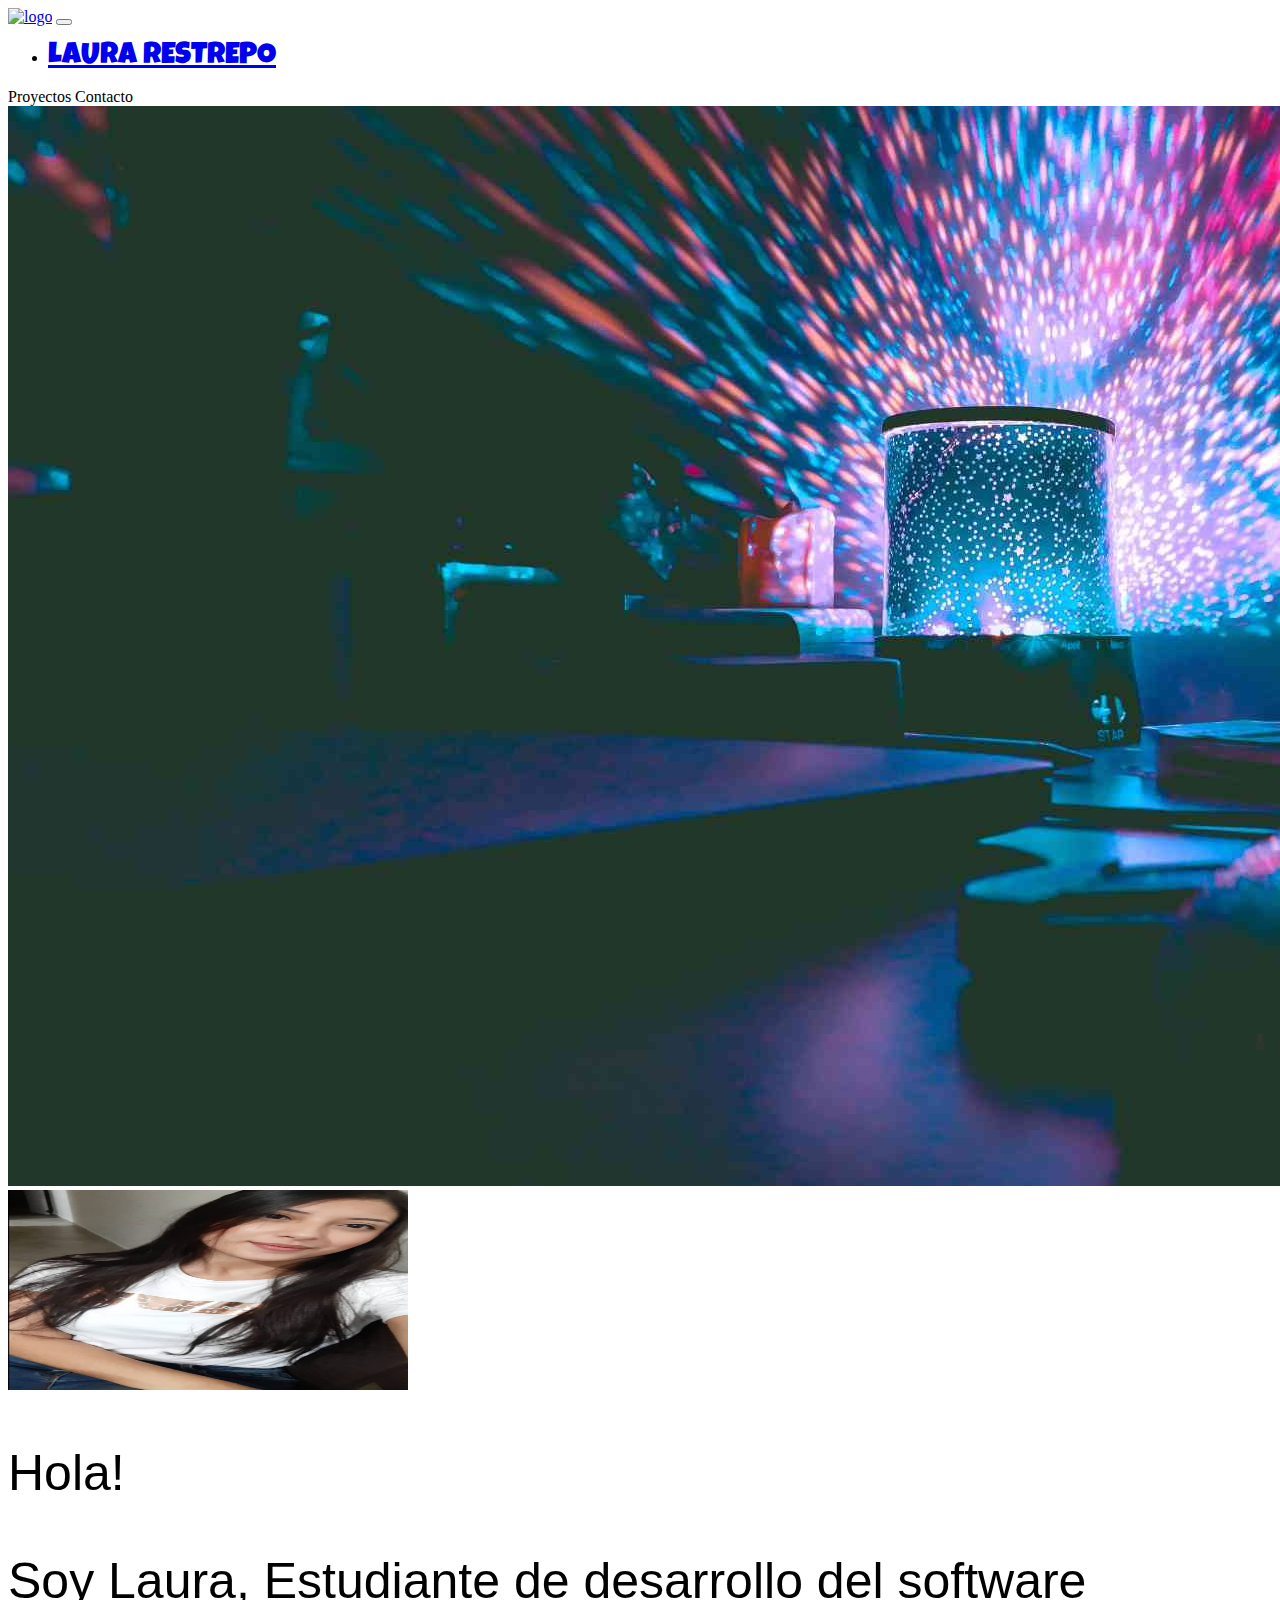
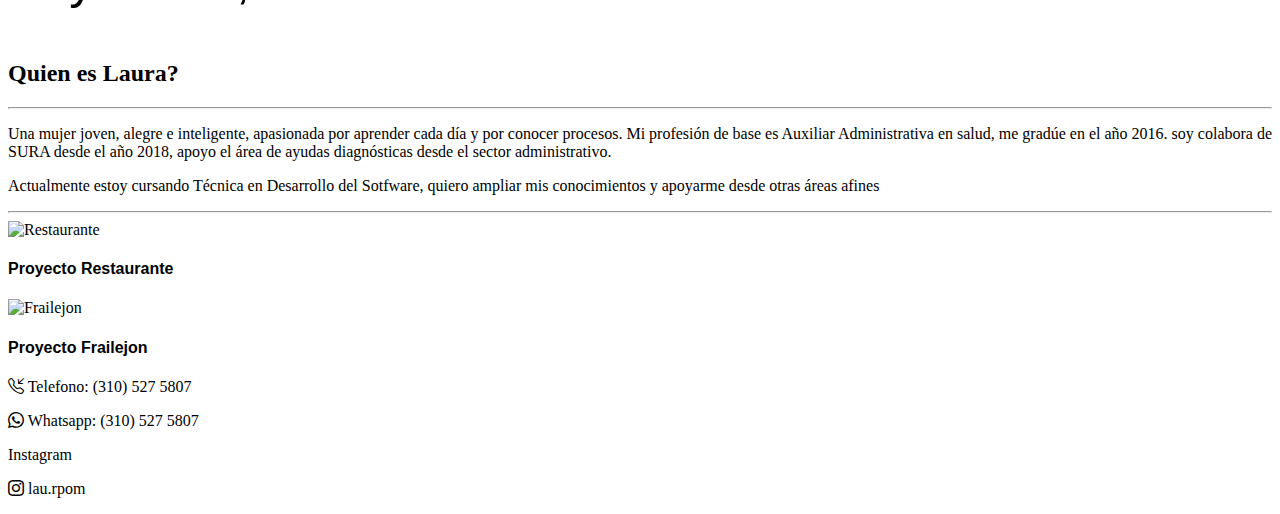
==== index.html @ 0838fca7 "se agrega maqueta" ====
<!DOCTYPE html>
<html lang="en">
<head>
    <meta charset="UTF-8">
    <meta name="viewport" content="width=device-width, initial-scale=1.0">
    <title>Document</title>
    <link href="https://cdn.jsdelivr.net/npm/bootstrap@5.3.2/dist/css/bootstrap.min.css" rel="stylesheet" integrity="sha384-T3c6CoIi6uLrA9TneNEoa7RxnatzjcDSCmG1MXxSR1GAsXEV/Dwwykc2MPK8M2HN" crossorigin="anonymous">
    <link rel="preconnect" href="https://fonts.gstatic.com" crossorigin>
    <link href="https://fonts.googleapis.com/css2?family=Luckiest+Guy&display=swap" rel="stylesheet">
    <link rel="stylesheet" href="./assets/styles/estilos.css">
    <link rel="preconnect" href="https://fonts.googleapis.com">
<link rel="preconnect" href="https://fonts.gstatic.com" crossorigin>
<link href="https://fonts.googleapis.com/css2?family=Luckiest+Guy&display=swap" rel="stylesheet">
<link rel="stylesheet"href="https://cdnjs.cloudflare.com/ajax/libs/animate.css/4.1.1/animate.min.css"/>
<link rel="stylesheet" href="https://cdn.jsdelivr.net/npm/bootstrap-icons@1.11.3/font/bootstrap-icons.min.css">
</head>

<body>
  <header>
    <nav class="navbar navbar-expand-lg bg-body-tertiary">
      <div class="container-fluid">
        <a class="navbar-brand" href="#"><img src="./assets/img/logo.png" alt="logo" class="img-fluid" width="50" height="50"></a>
        <button class="navbar-toggler" type="button" data-bs-toggle="collapse" data-bs-target="#navbarText" aria-controls="navbarText" aria-expanded="false" aria-label="Toggle navigation">
        <span class="navbar-toggler-icon"></span>
        </button>
        <div class="collapse navbar-collapse" id="navbarText">
        <ul class="navbar-nav me-auto mb-2 mb-lg-0">
        <li class="nav-item">
        <a class="nav-link active fuente mx-auto tamnoDos" href="#">LAURA RESTREPO</a>
        </li>
        </ul>
        <span class="navbar-text mx-5">Proyectos </span>
        <span class="navbar-text mx-5">Contacto</span>
                
       </div>
       </div>
    </nav>
    </header>
    <main>
      <section>
        <div id="carouselExample" class="carousel slide">
          <div class="carousel-inner">
            <div class="carousel-item active">
              <img src="./assets/img/banner.jpg" class="d-block w-100" alt="banner1"/>
            </div>
      </section>
        <section class="container">
            <div class="row">
                <div class="col-6 my-5 text-end">
                <img src="./assets/img/Laura.jpeg" alt="imagen mia" class="img-fluid rounded wow animate__animated animate__backInLeft" width="400" height="200">
                </div>
                <div class="col-6 fuente2 fw-bold my-5 align-self-center">
                  <p class="tamnoUno">Hola! </p>
                    <p class="tamnoUno">Soy Laura,
                  Estudiante de desarrollo del software </p>
                </div>
            </div>
            <section class="container my-5">
              <div class="row justify-content-center text-center">
                  <div class="col my-5">
                  <h2 class="fw-bold">Quien es Laura?</h2>
                  <hr>
                  <p>Una mujer joven, alegre e inteligente, apasionada por aprender cada día y por conocer procesos. Mi profesión de base es Auxiliar Administrativa en salud, me gradúe en el año 2016. soy colabora de SURA desde el año 2018, apoyo el área de ayudas diagnósticas desde el sector administrativo. </p>
                  <p>Actualmente estoy cursando Técnica en Desarrollo del Sotfware, quiero ampliar mis conocimientos y apoyarme desde otras áreas afines </p>
            <hr>    
        </section>
        <section class="container my-5">
          <div class="row">
            <div class="col-6">
              <img src="./assets/img/banner3.jpg" alt="Restaurante" class="img-fluid w-100">
              <h4 class="text-center fuente2">Proyecto Restaurante</h4>
            </div>
            <div class="col-6">
              <img src="./assets/img/frailejon.jpeg" alt="Frailejon" class="img-fluid w-100">
              <h4 class="text-center fuente2">Proyecto Frailejon</h4>
            </div>
        </section>
        <section class="container-fluid bg-dark p-5">
          <div class="row text-white">
            <div class="col-6 text-end border-end ">
              <p><i class="bi bi-telephone-inbound"></i>  Telefono: (310) 527 5807 </p>
              <p><i class="bi bi-whatsapp"></i> Whatsapp: (310) 527 5807 </p>
              </div>
              <div class="col-6 text-start ">                
              <p></i>Instagram</p>
              <p><i class="bi bi-instagram"></i> lau.rpom  </p>
            </div>
    
    </main>
</body>
<script src="https://cdn.jsdelivr.net/npm/bootstrap@5.3.2/dist/js/bootstrap.bundle.min.js" integrity="sha384-C6RzsynM9kWDrMNeT87bh95OGNyZPhcTNXj1NW7RuBCsyN/o0jlpcV8Qyq46cDfL" crossorigin="anonymous"></script>

<script src="./src/controllers/wow.min,js"></script>
<script>
  new WOW().init();
  </script>

  </html>
---- assets/styles/estilos.css ----
.fuente{
    font-family: "Luckiest Guy", cursive;
}
.fuente2{
    font-family: "Oswald", sans-serif;
}
.fuente3{
        font: var(--font_2);
        color: rgb(0, 0, 0);
        letter-spacing: 0em;

}

.fondoproyecto {
    background-image: url("../img/BANNER\ SURA.jpg");
    padding: 25%;
    background-attachment: fixed;
    position: relative;
    z-index:1;
}

.fondoproyecto::after{
    position: absolute;
    content: "";
    background-color: black;
    color: antiquewhite;
    width: 100%;
    height: 100%;
    top:0;
    left: 0;
    opacity: 0.4;
    z-index: -1;
}

.tamnoUno{
    font-size: 50px;
}
.tamnoDos{
    font-size: 30px;
}
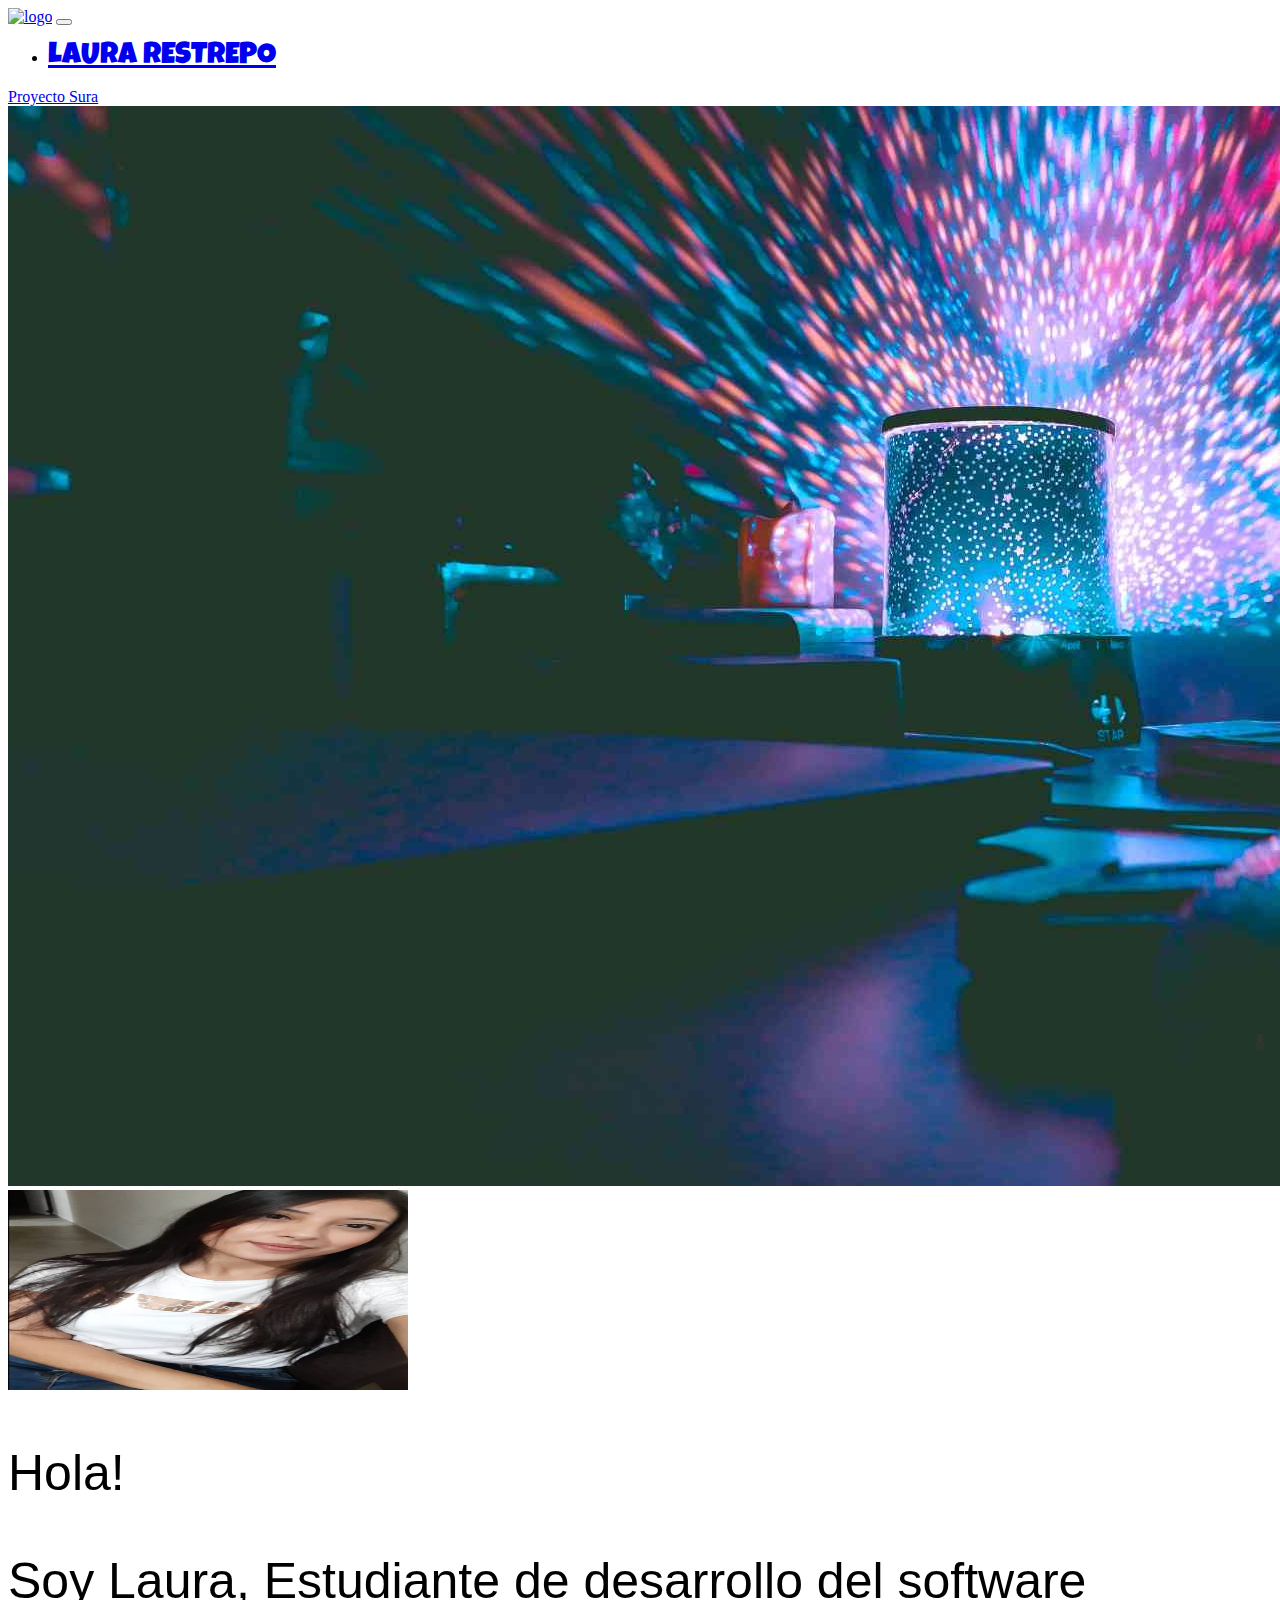
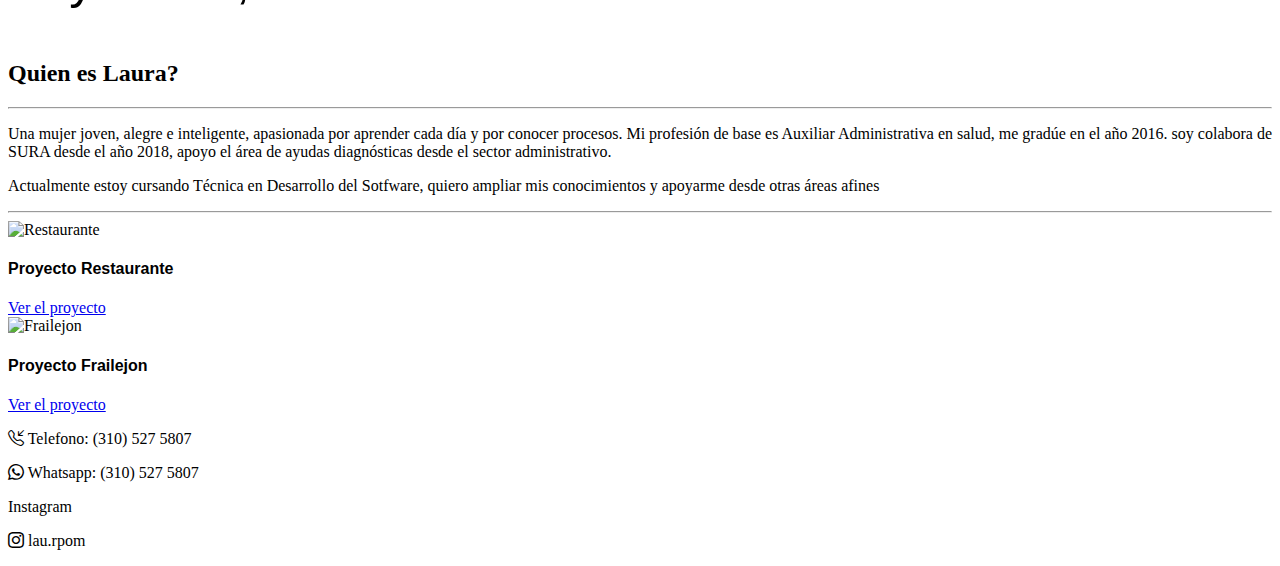
==== commit cee61d83: "se enlazan" ====
--- a/index.html
+++ b/index.html
@@ -3,7 +3,7 @@
 <head>
     <meta charset="UTF-8">
     <meta name="viewport" content="width=device-width, initial-scale=1.0">
-    <title>Document</title>
+    <title>Portafolio Laura</title>
     <link href="https://cdn.jsdelivr.net/npm/bootstrap@5.3.2/dist/css/bootstrap.min.css" rel="stylesheet" integrity="sha384-T3c6CoIi6uLrA9TneNEoa7RxnatzjcDSCmG1MXxSR1GAsXEV/Dwwykc2MPK8M2HN" crossorigin="anonymous">
     <link rel="preconnect" href="https://fonts.gstatic.com" crossorigin>
     <link href="https://fonts.googleapis.com/css2?family=Luckiest+Guy&display=swap" rel="stylesheet">
@@ -29,9 +29,7 @@
         <a class="nav-link active fuente mx-auto tamnoDos" href="#">LAURA RESTREPO</a>
         </li>
         </ul>
-        <span class="navbar-text mx-5">Proyectos </span>
-        <span class="navbar-text mx-5">Contacto</span>
-                
+        <a href="./src/views/maqueta.html" class="mx-5 btn btn-outline-dark">Proyecto Sura</a>                 
        </div>
        </div>
     </nav>
@@ -44,7 +42,7 @@
               <img src="./assets/img/banner.jpg" class="d-block w-100" alt="banner1"/>
             </div>
       </section>
-        <section class="container">
+        <section class="container-fluid">
             <div class="row">
                 <div class="col-6 my-5 text-end">
                 <img src="./assets/img/Laura.jpeg" alt="imagen mia" class="img-fluid rounded wow animate__animated animate__backInLeft" width="400" height="200">
@@ -55,7 +53,7 @@
                   Estudiante de desarrollo del software </p>
                 </div>
             </div>
-            <section class="container my-5">
+            <section class="container-fluid my-5">
               <div class="row justify-content-center text-center">
                   <div class="col my-5">
                   <h2 class="fw-bold">Quien es Laura?</h2>
@@ -64,15 +62,17 @@
                   <p>Actualmente estoy cursando Técnica en Desarrollo del Sotfware, quiero ampliar mis conocimientos y apoyarme desde otras áreas afines </p>
             <hr>    
         </section>
-        <section class="container my-5">
+        <section class="container-fluid my-5">
           <div class="row">
-            <div class="col-6">
+            <div class="col-6 text-center">
               <img src="./assets/img/banner3.jpg" alt="Restaurante" class="img-fluid w-100">
               <h4 class="text-center fuente2">Proyecto Restaurante</h4>
+              <a href="https://restaurantelaurarestrepo.vercel.app/">Ver el proyecto</a>
             </div>
-            <div class="col-6">
+            <div class="col-6 text-center">
               <img src="./assets/img/frailejon.jpeg" alt="Frailejon" class="img-fluid w-100">
-              <h4 class="text-center fuente2">Proyecto Frailejon</h4>
+              <h4 class="fuente2">Proyecto Frailejon</h4>
+              <a href="https://github.com/laurremn/frailejon-proyecto">Ver el proyecto</a>
             </div>
         </section>
         <section class="container-fluid bg-dark p-5">
